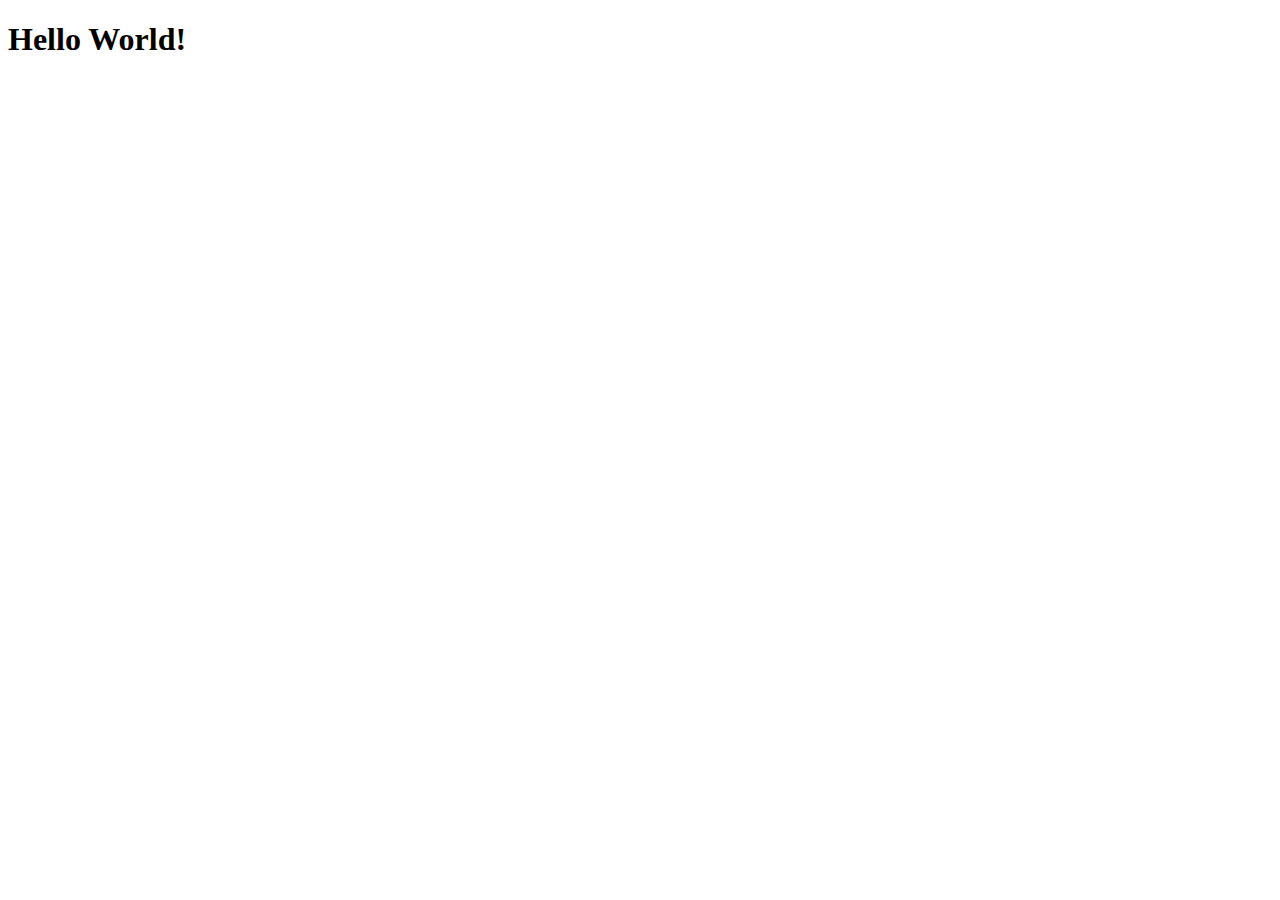
==== Develop/index.html @ a7638b4d "Initial Commit" ====
<!DOCTYPE html>
<html lang="en">
<head>
  <meta charset="UTF-8">
  <meta http-equiv="X-UA-Compatible" content="IE=edge">
  <meta name="viewport" content="width=device-width, initial-scale=1.0">
  <title>06-Challenge</title>
</head>
<body>
  <h1>Hello World!</h1>
  <script src="./js/script.js"></script>
</body>
</html>
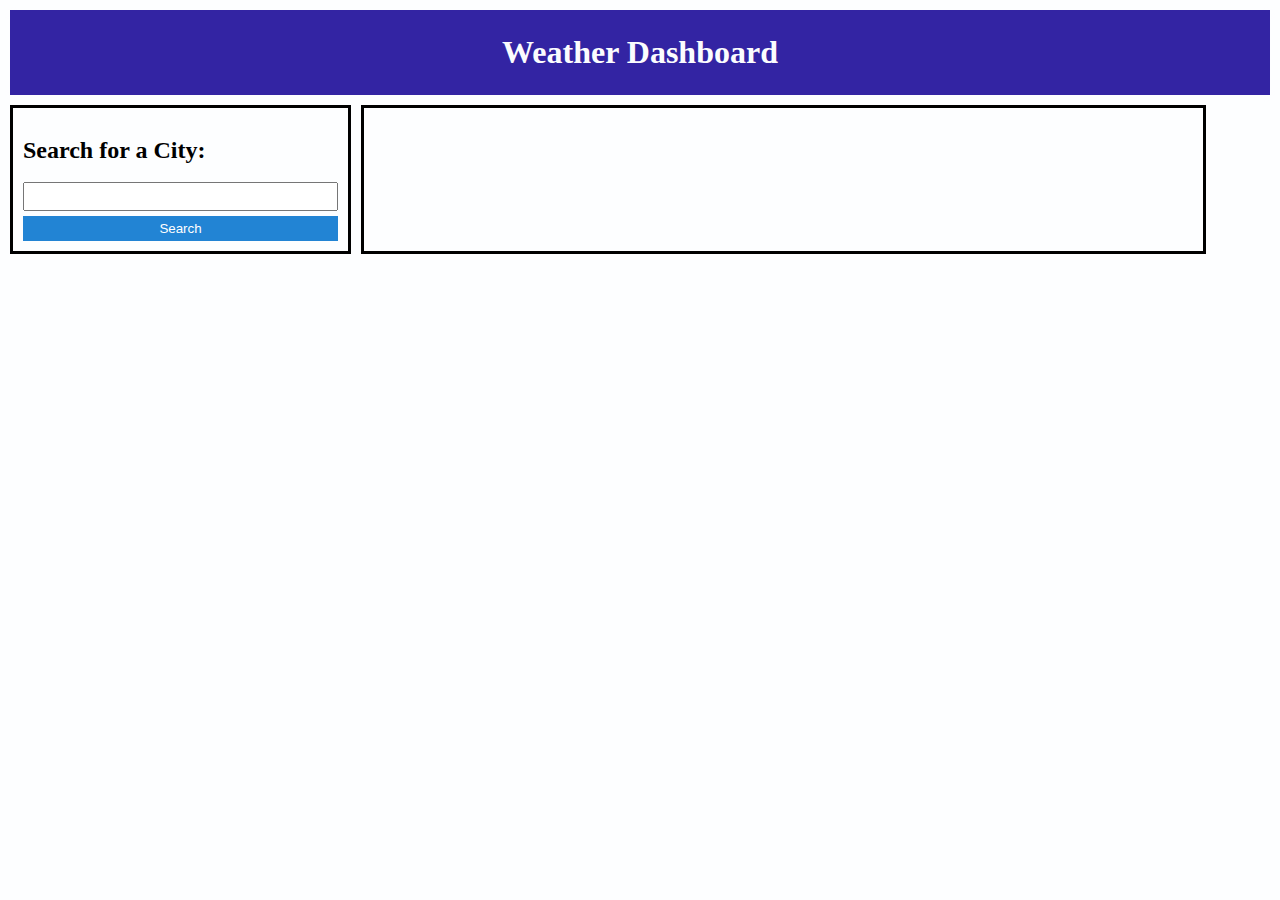
==== commit ce6d60d4: "Add HTML structure" ====
--- a/Develop/index.html
+++ b/Develop/index.html
@@ -1,13 +1,38 @@
 <!DOCTYPE html>
 <html lang="en">
+
 <head>
   <meta charset="UTF-8">
   <meta http-equiv="X-UA-Compatible" content="IE=edge">
   <meta name="viewport" content="width=device-width, initial-scale=1.0">
   <title>06-Challenge</title>
+  <link rel="stylesheet" href="./css/style.css"/>
 </head>
+
 <body>
-  <h1>Hello World!</h1>
-  <script src="./js/script.js"></script>
+
+  <header>
+    <h1>Weather Dashboard</h1>
+  </header>
+
+<div class="grid-container">
+  <div class="input-wrapper left" >
+    <section>
+      <h2>Search for a City:</h2>
+      <input type="text"></input>
+      <button>Search</button>
+    </section>
+  </div> 
+
+  <div class="input-wrapper right">
+    <section>
+    <h2>
+
+    </h2>
+    </section>
+  </div>
+</div>
+    <script src="./js/script.js"></script>
 </body>
+
 </html>--- a/Develop/css/style.css
+++ b/Develop/css/style.css
@@ -0,0 +1,116 @@
+body {
+    font-family: serif;
+    font-size: 16px;
+    line-height: 1;
+    background: rgb(253, 254, 255);
+    border: none;
+    margin: 10px;
+  }  
+  
+  header {
+    background-color: hsl(247, 64%, 39%);
+    box-shadow: rgba(253, 250, 253, 0.15) 0px 2px 8px 0px;
+    color: hsl(210, 50%, 99%);
+    padding: 5px;
+    margin-bottom: 10px;
+    text-align: center;
+  }
+  input {
+    box-sizing: border-box;
+  }
+  
+ .grid-container {
+   display: flex;
+ }
+
+.left {
+    width: 25%;   
+    padding: 10px;
+    border: solid;
+}
+
+.right {
+  padding: 10px;
+  width: 65%;
+  border: solid;
+  margin-left: 10px;
+}
+/* 
+ .grid-item-1 {
+
+    justify-content: flex-start;
+    background: rgb(249, 250, 250);
+    font-size: 20px;
+    padding: 30px;
+    border: none;
+    border: solid rgb(183, 0, 255);
+    width: 25%;
+    font-size: medium;
+  }
+
+  .grid-item-2 {
+  
+    justify-content: flex-start;
+    border: solid black;
+    float: right;
+    width: 68%;
+    height: 40%;
+  } */
+
+  input {
+    display: block;
+    width: 100%;
+    margin-bottom: 5px;
+    margin-top: 5px;
+    padding: 5px;
+  }
+  
+  button {
+    background-color: rgb(34, 132, 212);
+    color: white;
+    border: none;
+    display: block;
+    width: 100%;
+    padding: 5px;
+  }
+  
+  Creates responsive display on various screen sizes
+  @media screen and (max-width: 1200px) {
+    main {
+      flex-direction: column;
+    }
+/*     
+    #container {
+      margin-right: 100px;
+      margin-left: 40px;
+      margin-top: 20%;
+      border: solid yellow;
+    } */
+  }
+  
+  @media screen and (max-width: 768px) {
+    main {
+      flex-direction: column;
+    }
+  
+/*       
+    #container {
+      margin-right: 100px;
+      margin-left: 40px;
+      margin-top: 20%;
+      border: solid red;
+    } */
+  }
+  
+  @media screen and (max-width: 576px) {
+    main,
+    header {
+      display: flex;
+      flex-direction: column;
+      flex-wrap: wrap;
+      align-content: center;
+      margin-left: 0px;
+      margin-right: 0px;
+    }
+  }
+  